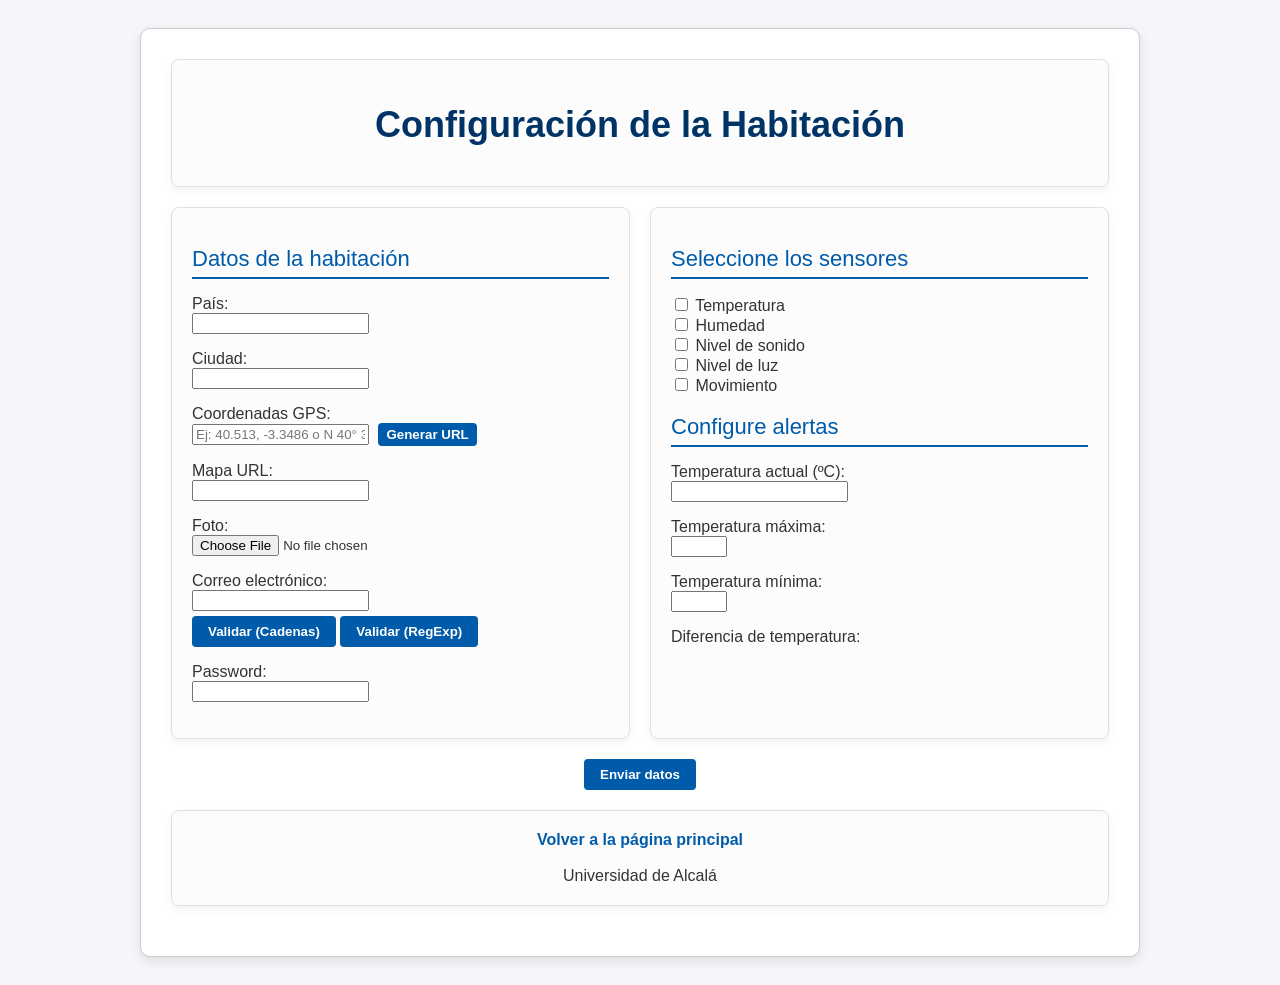
==== config.html @ 075097b7 "Primera sesion" ====
<!DOCTYPE html>
<html lang="es">
    <head>
        <meta charset="UTF-8">
        <title>Configuración - Smart Room</title>
        <link rel="stylesheet" href="css/iroom.css">
    </head>

    <body>
        <main>
            <header>  
                <h1>Configuración de la Habitación</h1>
            </header>
            
            <form id="formularioConfig" action="datos.js" method="POST" onsubmit="return validarFormulario()">
                <div class="contenedor-columnas">
                    
                    <!-- Columna izquierda -->
                    <section>
                        <h2>Datos de la habitación</h2>
                        
                        <p>
                            <label for="pais">País:</label><br>
                            <input list="lista-paises" id="pais" name="pais">
                            <datalist id="lista-paises">
                                <option value="España">
                                <option value="Francia">
                                <option value="Portugal">
                                <option value="Italia">
                            </datalist>
                        </p>

                        <p>
                            <label for="ciudad">Ciudad:</label><br>
                            <input type="text" id="ciudad" name="ciudad">
                        </p>

                        <p>
                            <label for="gps">Coordenadas GPS:</label><br>
                            <input type="text" id="gps" name="gps" placeholder="Ej: 40.513, -3.3486 o N 40° 30' 45'', O 3°...">
                            <button type="button" onclick="generarMapa()" style="padding: 4px 8px; margin-left: 5px;">Generar URL</button>
                        </p>

                        <p>
                            <label for="mapa">Mapa URL:</label><br>
                            <input type="url" id="mapa" name="mapa" readonly> <!-- readonly para que no se edite a mano -->
                            <a id="link_mapa" href="#" target="_blank" style="display:none; margin-left: 10px; font-size: 14px;">Ver en mapa</a>
                        </p>

                        <p>
                            <label for="foto">Foto:</label><br>
                            <input type="file" id="foto" name="foto">
                        </p>

                        <p>
                            <label for="correo">Correo electrónico:</label><br>
                            <input type="text" id="correo" name="correo">
                            <br>
                            <!-- Botones para las dos validaciones distintas -->
                            <button type="button" onclick="validarCorreoManual()" style="margin-top: 5px;">Validar (Cadenas)</button>
                            <button type="button" onclick="validarCorreoRegExp()" style="margin-top: 5px;">Validar (RegExp)</button>
                        </p>

                        <p id="resultado_correo"></p>

                        <p>
                            <label for="password">Password:</label><br>
                            <input type="password" id="password" name="password" oninput="evaluarPassword()">
                            <span id="indicador_pass" style="margin-left: 10px; font-weight: bold;"></span>
                        </p>
                    </section>
                    
                    <!-- Columna derecha -->
                    <section>
                        <h2>Seleccione los sensores</h2>
                        
                        <p>
                            <input type="checkbox" id="sens_temp" name="sensores" value="temperatura">
                            <label for="sens_temp">Temperatura</label><br>
                            
                            <input type="checkbox" id="sens_hum" name="sensores" value="humedad">
                            <label for="sens_hum">Humedad</label><br>
                            
                            <input type="checkbox" id="sens_sonido" name="sensores" value="sonido">
                            <label for="sens_sonido">Nivel de sonido</label><br>
                            
                            <input type="checkbox" id="sens_luz" name="sensores" value="luz">
                            <label for="sens_luz">Nivel de luz</label><br>
                            
                            <input type="checkbox" id="sens_mov" name="sensores" value="movimiento">
                            <label for="sens_mov">Movimiento</label>
                        </p>

                        <h2>Configure alertas</h2>

                        <p>
                            <label for="temp_actual">Temperatura actual (ºC):</label><br>
                            <input type="number" id="temp_actual" name="temp_actual" step="0.1">
                        </p>

                        <p>
                            <label for="temp_max">Temperatura máxima:</label><br>
                            <input type="number" id="temp_max" name="temp_max" min="-20" max="45" step="1" oninput="calcular()">
                        </p>
                        
                        <p>
                            <label for="temp_min">Temperatura mínima:</label><br>
                            <input type="number" id="temp_min" name="temp_min" min="-20" max="45" step="1" oninput="calcular()">
                        </p>

                        <p>
                            <label for="temp_diff">Diferencia de temperatura:</label><br>
                            <output id="temp_diff" name="temp_diff" class="saludo-destacado"></output>
                        </p>
                    </section>
                </div>
                
                <div class="contenedor-boton">
                    <button type="submit">Enviar datos</button>
                </div>
            </form>

            <footer>
                <a href="index.html">Volver a la página principal</a>
                <br><br>
                Universidad de Alcalá
            </footer>
        </main>
        
        <script>
            var enviarFormularioPendiente = false;
            var paisesValidos = ["españa", "francia", "italia", "portugal"];

            function calcular() {
                var max = document.getElementById("temp_max").value;
                var min = document.getElementById("temp_min").value;
                var resultado = document.getElementById("temp_diff"); 

                if (max !== "" && min !== "") { 
                    if (Number(max) < Number(min)) { 
                        resultado.value = "Error: la máxima debe ser mayor que la mínima";
                    } else {
                        resultado.value = max - min;
                    }
                } else {
                    resultado.value = ""; 
                }
            }

            function mostrarModal(mensaje) {
                document.getElementById("modalMensaje").innerHTML = mensaje;
                document.getElementById("miModal").style.display = "flex";
            }

            function cerrarModal() {
                document.getElementById("miModal").style.display = "none";
                if (enviarFormularioPendiente) {
                    enviarFormularioPendiente = false;
                    document.getElementById("formularioConfig").submit();
                }
            }

            function evaluarPassword() {
                var pass = document.getElementById("password").value;
                var indicador = document.getElementById("indicador_pass");
                
                if (pass.length === 0) {
                    indicador.innerHTML = "";
                } else if (pass.length < 9) {
                    indicador.innerHTML = "Evaluación de longitud: Corta (mínimo 9)";
                    indicador.style.color = "red";
                } else if (pass.length <= 12) {
                    indicador.innerHTML = "Evaluación de longitud: Media (9-12)";
                    indicador.style.color = "orange";
                } else {
                    indicador.innerHTML = "Evaluación de longitud: Larga (+12)";
                    indicador.style.color = "green";
                }
            }

            function validarFormulario() {
                var errores = [];
                var advertencias = [];
                enviarFormularioPendiente = false;

                var paisInput = document.getElementById("pais").value.trim().toLowerCase();
                if (paisInput === "") {
                    errores.push("El campo país no puede estar vacío.");
                } else if (paisesValidos.indexOf(paisInput) === -1) {
                    errores.push("País erróneo. Seleccione uno de la lista.");
                }

                var tempActual = document.getElementById("temp_actual").value;
                if (tempActual === "") {
                    errores.push("El campo de temperatura actual es obligatorio.");
                } else {
                    var tempNum = parseFloat(tempActual);
                    if (isNaN(tempNum)) {
                        errores.push("La temperatura actual debe ser un número válido.");
                    } else if (tempNum < 22 || tempNum > 26) {
                        advertencias.push("Aviso: La temperatura actual está fuera del intervalo (22ºC - 26ºC).");
                    }
                }

                var max = document.getElementById("temp_max").value;
                var min = document.getElementById("temp_min").value;
                if (max !== "" && min !== "" && Number(max) < Number(min)) {
                    errores.push("La temperatura máxima debe ser mayor que la mínima.");
                }

                var password = document.getElementById("password").value;
                if (password.length < 9) {
                    errores.push("La contraseña debe tener al menos 9 caracteres.");
                }

                if (errores.length > 0) {
                    mostrarModal(errores.join("<br>"));
                    return false;
                } else if (advertencias.length > 0) {
                    enviarFormularioPendiente = true;
                    mostrarModal(advertencias.join("<br>") + "<br><br><span style='color:black; font-weight:normal;'>El registro continuará al aceptar.</span>");
                    return false;
                }

                return true;
            }

            function generarMapa() {
                var gpsInput = document.getElementById("gps").value.trim();
                var mapaInput = document.getElementById("mapa");
                var linkMapa = document.getElementById("link_mapa");

                if (gpsInput === "") {
                    mostrarModal("Por favor, introduzca unas coordenadas GPS.");
                    return;
                }

                var latDecimal = 0;
                var lonDecimal = 0;

                var regexDecimal = /^([-+]?\d+(\.\d+)?)\s*,\s*([-+]?\d+(\.\d+)?)$/;
                var matchDecimal = gpsInput.match(regexDecimal);

                var regexDMS = /([NS])\s*(\d+)[°º]\s*(\d+)'\s*([\d.]+)(?:"|'')\s*,\s*([EWO])\s*(\d+)[°º]\s*(\d+)'\s*([\d.]+)(?:"|'')/i;
                var matchDMS = gpsInput.match(regexDMS);

                if (matchDecimal) {
                    latDecimal = parseFloat(matchDecimal[1]);
                    lonDecimal = parseFloat(matchDecimal[3]);
                } else if (matchDMS) {
                    var latHemisferio = matchDMS[1].toUpperCase();
                    var latGrados = parseFloat(matchDMS[2]);
                    var latMinutos = parseFloat(matchDMS[3]);
                    var latSegundos = parseFloat(matchDMS[4]);

                    var lonHemisferio = matchDMS[5].toUpperCase();
                    var lonGrados = parseFloat(matchDMS[6]);
                    var lonMinutos = parseFloat(matchDMS[7]);
                    var lonSegundos = parseFloat(matchDMS[8]);

                    latDecimal = latGrados + (latMinutos / 60) + (latSegundos / 3600);
                    if (latHemisferio === "S") latDecimal = latDecimal * -1;

                    lonDecimal = lonGrados + (lonMinutos / 60) + (lonSegundos / 3600);
                    if (lonHemisferio === "W" || lonHemisferio === "O") lonDecimal = lonDecimal * -1;
                } else {
                    mostrarModal("Formato no reconocido. Use formato decimal (40.5, -3.3) o GMS (N 40° 30' 45\", O 3° 20' 54\").");
                    return;
                }

                var urlFinal = "https://maps.google.com/maps?q=" + latDecimal.toFixed(6) + "," + lonDecimal.toFixed(6);
                
                mapaInput.value = urlFinal;
                linkMapa.href = urlFinal;
                linkMapa.style.display = "inline";
            }

            function validarCorreoManual() {
                var email = document.getElementById("correo").value.trim();

                if (email.indexOf(" ") !== -1) {
                    mostrarMensajeCorreo("Inválida (Contiene espacios)", "red");
                    return;
                }

                var partes = email.split("@");
                if (partes.length !== 2) {
                    mostrarMensajeCorreo("Inválida (Debe tener una única @)", "red");
                    return;
                }

                var usuario = partes[0];
                var dominio = partes[1];

                if (usuario === "" || dominio === "") {
                    mostrarMensajeCorreo("Inválida (Falta el usuario o el dominio)", "red");
                    return;
                }

                var primerPunto = dominio.indexOf(".");
                var ultimoPunto = dominio.lastIndexOf(".");
                
                if (primerPunto === -1 || primerPunto === 0 || ultimoPunto === dominio.length - 1 || dominio.indexOf("..") !== -1) {
                    mostrarMensajeCorreo("Inválida (El dominio debe tener al menos un punto intermedio)", "red");
                    return;
                }

                mostrarMensajeCorreo("Válida (Verificado por Cadenas)", "green");
            }

            function validarCorreoRegExp() {
                var email = document.getElementById("correo").value.trim();
                var regex = /^[^\s@]+@([^\s@.]+\.)+[^\s@.]+$/;

                if (email.search(regex) !== -1) {
                    mostrarMensajeCorreo("Válida (Verificado por RegExp)", "green");
                } else {
                    mostrarMensajeCorreo("Inválida (Formato incorrecto según RegExp)", "red");
                }
            }

            function mostrarMensajeCorreo(mensaje, color) {
                var resultado = document.getElementById("resultado_correo");
                resultado.innerHTML = mensaje;
                resultado.style.color = color;
                resultado.style.fontWeight = "bold";
            }
        </script>

        <div id="miModal">
            <div class="modal-contenido">
                <h3>Aviso</h3>
                <div id="modalMensaje"></div>
                <button type="button" onclick="cerrarModal()">Aceptar</button>
            </div>        
        </div>
    </body>    
</html>
---- css/iroom.css ----
* {
    box-sizing: border-box;
}

body {
    background-color: #f4f6f9;
    font-family: Arial, Helvetica, sans-serif;
    color: #333;
    padding: 20px;
}

main {
    background-color: #ffffff;
    max-width: 1000px;
    margin: 0 auto;
    padding: 30px;
    border: 1px solid #ccc;
    border-radius: 10px;
    box-shadow: 0px 4px 12px rgba(0, 0, 0, 0.1);
}

h1 {
    color: #003366;
    font-size: 36px;
    text-align: center;
    font-weight: bold;
    margin-bottom: 20px;
}

h2 {
    color: #005baa;
    font-size: 22px;
    font-weight: normal;
    border-bottom: 2px solid #005baa;
    padding-bottom: 5px;
    margin-bottom: 15px;
}

header, nav, aside, section, footer {
    background-color: #fcfcfc;
    border: 1px solid #e0e0e0;
    border-radius: 8px;
    box-shadow: 0px 4px 10px rgba(0, 0, 0, 0.05);
    padding: 20px;
    margin-bottom: 20px;
}

footer {
    text-align: center;
}

.menu-info {
    display: flex;
    gap: 20px;
}

.menu-info nav {
    flex: 2;
    display: flex;
    align-items: center;
}

.menu-info nav ul {
    list-style-type: none;
    padding: 0;
    display: flex;
    gap: 15px;
    flex-wrap: wrap;
}

.menu-info aside {
    flex: 1;
}

.contenedor-columnas {
    display: flex;
    gap: 20px; 
}

.contenedor-columnas section {
    width: 50%;
}

.saludo-destacado {
    font-weight: bold;
    color: #005baa;
    margin-bottom: 10px;
}

a {
    color: #005baa;
    text-decoration: none;
    font-weight: bold;
}

a:hover {
    text-decoration: underline;
}

a:active, button:active {
    color: #003366;
    background-color: #e6f0fa;
}

a:focus, input:focus, button:focus { 
    outline: 3px solid #ff9900;
    background-color: #f0f8ff;
}

button {
    padding: 8px 16px;
    background-color: #005baa;
    color: white;
    border: none;
    border-radius: 4px;
    font-weight: bold;
    cursor: pointer;
}

button:hover {
    background-color: #003366;
}

img {
    max-width: 100%;
    height: auto;
    border-radius: 6px;
    margin-top: 15px;
}

@media (max-width: 768px) { 
    .menu-info, .contenedor-columnas {
        flex-direction: column; 
    }
    
    .menu-info nav, .menu-info aside, .contenedor-columnas section {
        width: 100%; 
    }
    
    .menu-info nav ul {
        flex-direction: column;
    }
}

.seccion-centrada {
    text-align: center;
}

.contenedor-boton {
    text-align: center;
    margin-bottom: 20px;
}

#miModal {
    display: none; 
    position: fixed;
    top: 0;
    left: 0;
    width: 100%;
    height: 100%;
    background-color: rgba(0, 0, 0, 0.5);
    z-index: 1000;
    justify-content: center;
    align-items: center;
}

.modal-contenido {
    background-color: white;
    padding: 25px;
    border-radius: 8px;
    text-align: center;
    min-width: 300px;
    border: 2px solid #003366; 
}

.modal-contenido h3 {
    color: #003366;
    margin-top: 0;
}

#modalMensaje {
    color: red;
    margin-bottom: 20px;
    font-weight: bold;
}

.calculadora {
    max-width: 350px;
    width: 100%;
    margin: 0 auto;
    padding: 20px;
    background-color: #cfd8dc;
    border: 2px solid #b0bec5;
    border-radius: 12px;
    box-shadow: 0px 15px 30px rgba(0, 0, 0, 0.4), 0px 5px 10px rgba(0, 0, 0, 0.3);
}

.pantalla {
    width: 100%;
    height: 60px;
    font-family: 'Courier New', Courier, monospace;
    font-weight: bold;
    font-size: 32px;
    letter-spacing: 2px;
    text-align: right;
    margin-bottom: 10px;
    padding: 10px;
    background-color: #e0e8d8;
    color: #222;
    border: 2px solid #999;
    border-radius: 6px;
    box-shadow: inset 0px 2px 5px rgba(0,0,0,0.1);
}

.info-unidad {
    text-align: right;
    font-weight: bold;
    color: #000000;
    margin-bottom: 15px;
    min-height: 20px; 
}

.botonera {
    display: grid;
    grid-template-columns: repeat(4, 1fr);
    gap: 10px;
}

.botonera button {
    padding: 15px;
    font-size: 18px;
}

.botonera .conversor {
    background-color: #ff8809; 
    color: black;
    grid-column: span 2;
}

.botonera .conversor-ancho {
    background-color: #ff8809;
    color: black;
    grid-column: span 4;
}

.botonera .conversor:hover, .botonera .conversor-ancho:hover {
    background-color: #ffae56;
}

.botonera .operador {
    background-color: #003366; 
}

.botonera .igual {
    background-color: #003366; 
    grid-column: span 4;
}

.botonera .numero {
    background-color: #a5d7ff;
    color: #003366;
}

.botonera .numero:hover {
    background-color: #e2e8f0;
}

#contenedor_historial {
    text-align: left;
}

#contenedor_historial h4 {
    margin: 0 0 10px 0;
    color: #003366;
    font-size: 16px;
    border-bottom: 2px dashed #999;
    padding-bottom: 8px;
}

#lista_historial {
    list-style-type: none;
    padding: 0;
    margin: 0 0 15px 0;
    font-family: 'Courier New', Courier, monospace;
    font-size: 14px;
    color: #555;
    max-height: 150px;
    overflow-y: auto;
}

#lista_historial li {
    border-bottom: 1px solid #eee;
    padding: 4px 0;
}

.btn-limpiar-historial {
    background-color: #6c757d;
    padding: 6px 12px;
    font-size: 12px;
}

.btn-limpiar-historial:hover {
    background-color: #5a6268;
}

.contenedor-dual {
    display: flex;
    justify-content: center;
    align-items: flex-start;
    gap: 40px;
    flex-wrap: wrap;
}

/* =========================================
   ESTILOS PARA LA GALERÍA (galeria.html)
   ========================================= */

.carrusel-wrapper {
    display: flex;
    align-items: center;
    justify-content: center;
    position: relative;
    margin-top: 30px;
}

.carrusel-contenedor {
    display: flex;
    overflow: hidden;
    width: 75%;
    gap: 15px;
}

.carrusel-contenedor img {
    width: 250px;
    height: 180px;
    object-fit: cover;
    border: 2px solid #b0bec5;
    border-radius: 8px;
    cursor: pointer;
    transition: transform 0.2s; 
    flex-shrink: 0; 
}

.carrusel-contenedor img:hover {
    transform: scale(1.03);
    border-color: #005baa;
}

.flecha {
    font-size: 40px;
    color: #005baa;
    background: none;
    border: none;
    cursor: pointer;
    padding: 10px 20px;
}

.flecha:hover {
    color: #003366;
    background-color: transparent;
}

#info-imagen {
    display: none;
    position: absolute;
    background-color: rgba(0, 51, 102, 0.9);
    color: white;
    padding: 8px 12px;
    border-radius: 5px;
    font-weight: bold;
    pointer-events: none; 
    z-index: 1000;
    box-shadow: 0px 4px 10px rgba(0,0,0,0.3);
}
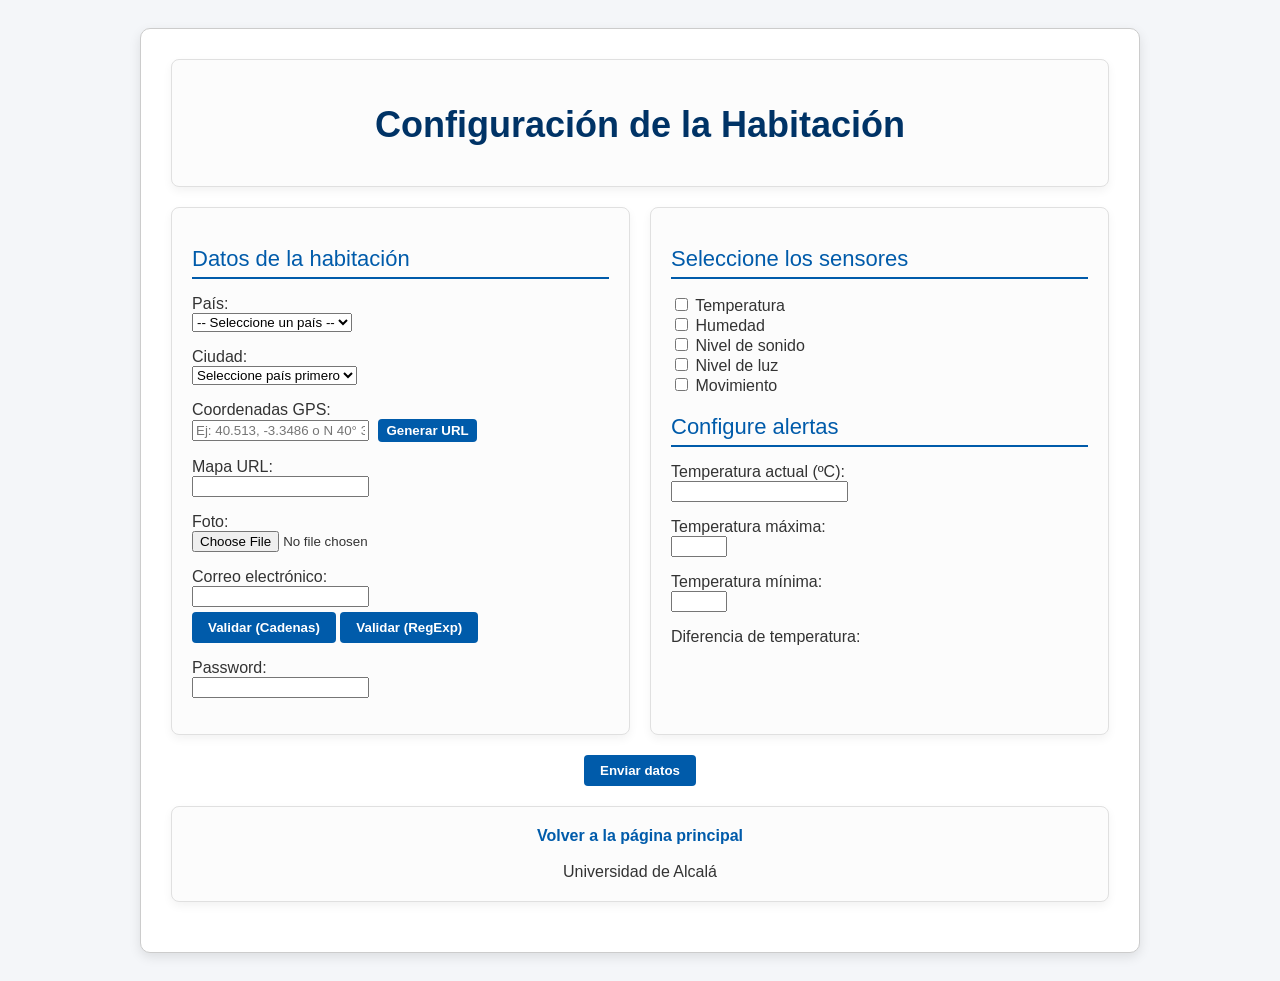
==== commit 110f496c: "casi acabado" ====
--- a/config.html
+++ b/config.html
@@ -3,6 +3,7 @@
     <head>
         <meta charset="UTF-8">
         <title>Configuración - Smart Room</title>
+        <script src="https://code.jquery.com/jquery-3.6.0.min.js"></script>
         <link rel="stylesheet" href="css/iroom.css">
     </head>
 
@@ -21,18 +22,20 @@
                         
                         <p>
                             <label for="pais">País:</label><br>
-                            <input list="lista-paises" id="pais" name="pais">
-                            <datalist id="lista-paises">
-                                <option value="España">
-                                <option value="Francia">
-                                <option value="Portugal">
-                                <option value="Italia">
-                            </datalist>
+                            <select id="pais" name="pais">
+                                <option value="">-- Seleccione un país --</option>
+                                <option value="espana">España</option> //cambiar espana por españa
+                                <option value="francia">Francia</option>
+                                <option value="portugal">Portugal</option>
+                                <option value="italia">Italia</option>
+                            </select>
                         </p>
 
                         <p>
                             <label for="ciudad">Ciudad:</label><br>
-                            <input type="text" id="ciudad" name="ciudad">
+                            <select id="ciudad" name="ciudad">
+                                <option value="">Seleccione país primero</option>
+                            </select>
                         </p>
 
                         <p>
@@ -325,6 +328,43 @@
                 resultado.style.color = color;
                 resultado.style.fontWeight = "bold";
             }
+
+            $(document).ready(function() {
+                $('#pais').change(function() {
+                    var paisSeleccionado = $(this).val();
+                    var selectCiudad = $('#ciudad');
+                    
+                    // Vaciamos el desplegable de ciudades
+                    selectCiudad.empty(); 
+                    
+                    if(paisSeleccionado === "") {
+                        selectCiudad.append('<option value="">Seleccione país primero</option>');
+                        return;
+                    }
+
+                    // Construimos el nombre del archivo en base al value del select
+                    var nombreArchivo = 'ciudades_' + paisSeleccionado + '.txt';
+
+                    // Petición AJAX para leer el archivo de texto plano
+                    $.ajax({
+                        url: nombreArchivo,
+                        type: 'GET',
+                        dataType: 'text',
+                        success: function(datos) {
+                            // Separamos el texto por las comas para obtener cada ciudad individual
+                            var ciudades = datos.split(',');
+                            
+                            $.each(ciudades, function(index, ciudadStr) {
+                                var ciudadLimpia = ciudadStr.trim();
+                                selectCiudad.append('<option value="' + ciudadLimpia + '">' + ciudadLimpia + '</option>');
+                            });
+                        },
+                        error: function() {
+                            selectCiudad.append('<option value="">Error de conexión al servidor</option>');
+                        }
+                    });
+                });
+            });
         </script>
 
         <div id="miModal">
--- a/css/iroom.css
+++ b/css/iroom.css
@@ -371,4 +371,96 @@
     pointer-events: none; 
     z-index: 1000;
     box-shadow: 0px 4px 10px rgba(0,0,0,0.3);
+}
+
+/* =========================================
+   ESTILOS PARA TABLAS PAGINADAS (tablas.html)
+   ========================================= */
+
+.contenedor-tabla {
+    display: none; /* Se ocultan por defecto, jQuery mostrará la primera */
+    width: 100%;
+    overflow-x: auto;
+}
+
+.paginacion {
+    text-align: center;
+    margin-top: 20px;
+    padding-top: 15px;
+    border-top: 2px solid #e0e0e0;
+}
+
+.paginacion a {
+    display: inline-block;
+    margin: 0 5px;
+    padding: 8px 16px;
+    background-color: #e0e8d8;
+    color: #003366;
+    border-radius: 4px;
+    cursor: pointer;
+    border: 1px solid #999;
+    font-weight: bold;
+}
+
+.paginacion a:hover, .paginacion a.activo {
+    background-color: #005baa;
+    color: white;
+}
+
+/* =========================================
+   ESTILOS PARA EL HISTOGRAMA (Apartado 2.3)
+   ========================================= */
+#contenedor-histograma {
+    display: none; /* Oculto hasta que se marque un checkbox */
+    margin-top: 40px;
+    padding: 20px;
+    background-color: #fcfcfc;
+    border: 2px solid #005baa;
+    border-radius: 8px;
+    box-shadow: 0px 4px 10px rgba(0, 0, 0, 0.05);
+}
+
+.hist-titulo {
+    text-align: center;
+    color: #003366;
+    margin-bottom: 20px;
+    font-size: 20px;
+    font-weight: bold;
+}
+
+.hist-fila {
+    display: flex;
+    align-items: center;
+    margin-bottom: 12px;
+}
+
+.hist-etiqueta {
+    width: 120px;
+    font-weight: bold;
+    text-align: right;
+    padding-right: 15px;
+    color: #333;
+}
+
+.hist-barra-fondo {
+    flex-grow: 1;
+    background-color: #e0e8d8;
+    border-radius: 4px;
+    height: 30px;
+    overflow: hidden;
+    border: 1px solid #ccc;
+}
+
+.hist-barra {
+    height: 100%;
+    background-color: #8fa8c8;
+    color: #003366;
+    text-align: right;
+    padding-right: 10px;
+    line-height: 30px;
+    font-weight: bold;
+    font-size: 14px;
+    white-space: nowrap;
+    width: 0%; /* Inicia en 0 para la animación jQuery */
+    transition: width 0.8s ease-out; /* Animación fluida al crecer */
 }
